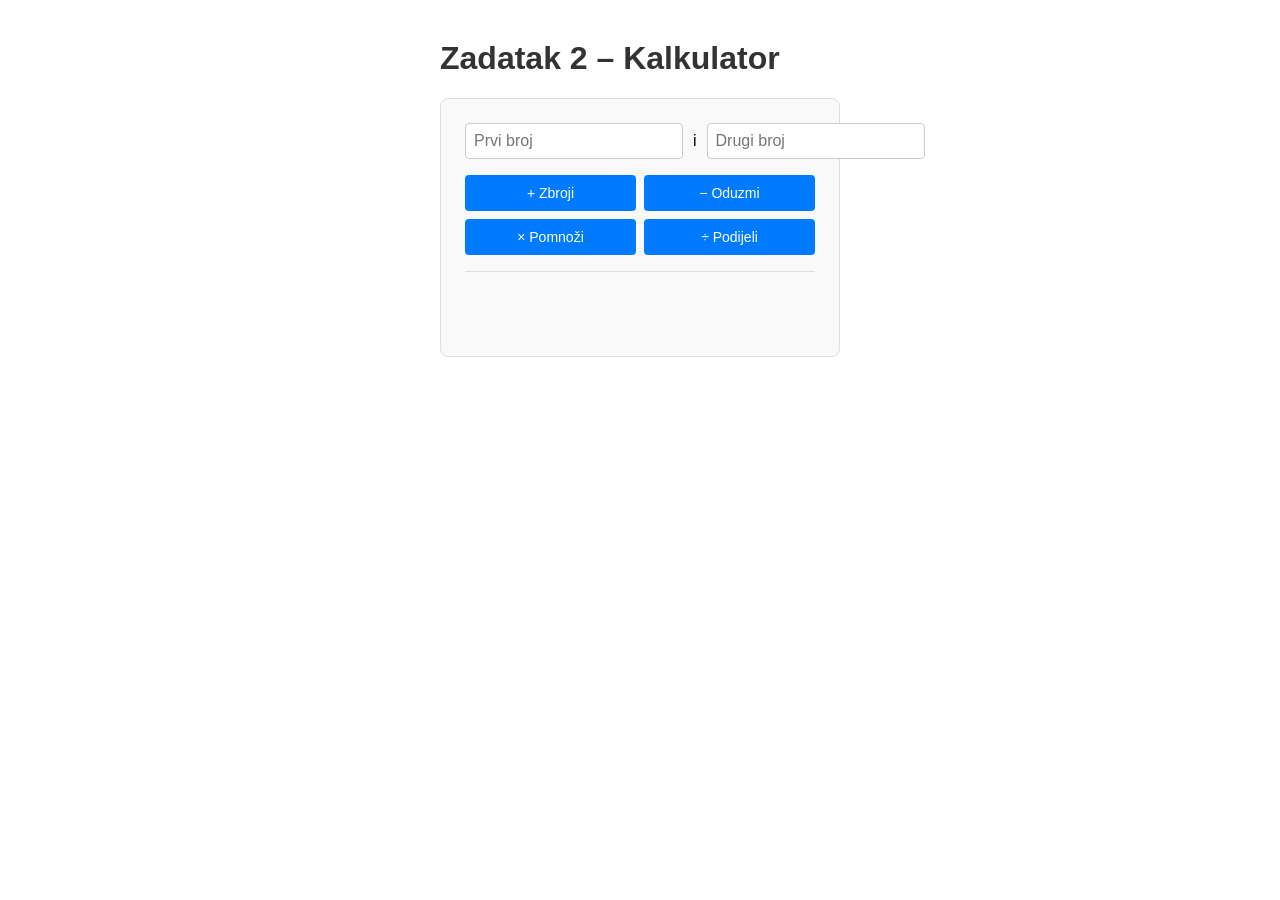
==== zadatak2/index.html @ ad4b4735 "added tasks 1-10. Co-authored-by: Copilot <copilot@github.com>" ====
<!DOCTYPE html>
<html lang="hr">
<head>
    <meta charset="UTF-8">
    <meta name="viewport" content="width=device-width, initial-scale=1.0">
    <title>Zadatak 2 – Kalkulator</title>
    <link rel="stylesheet" href="style.css">
</head>
<body>
    <h1>Zadatak 2 – Kalkulator</h1>

    <!--
        ZADATAK:
        Napravite kalkulator s dva inputa i četiri gumba za operacije.
        Svaki gumb treba izračunati odgovarajući rezultat i prikazati ga.
        Dijeljenje s nulom mora biti obrađeno.
    -->

    <div class="kalkulator">
        <div class="inputi">
            <input type="number" id="broj1" placeholder="Prvi broj">
            <span>i</span>
            <input type="number" id="broj2" placeholder="Drugi broj">
        </div>

        <div class="gumbi">
            <!-- TODO: Dodajte event listener na svaki gumb u script.js -->
            <button id="zbrajanje">+ Zbroji</button>
            <button id="oduzimanje">− Oduzmi</button>
            <button id="mnozenje">× Pomnoži</button>
            <button id="dijeljenje">÷ Podijeli</button>
        </div>

        <!-- Ovdje se prikazuje rezultat -->
        <div id="rezultat" class="rezultat">
            <!-- TODO: Rezultat se ispisuje ovdje iz JavaScript-a -->
        </div>
    </div>

    <script src="script.js"></script>
</body>
</html>
---- zadatak2/style.css ----
/* Zadatak 2 – Kalkulator */

body {
    font-family: Arial, sans-serif;
    max-width: 400px;
    margin: 40px auto;
    padding: 0 20px;
}

h1 {
    color: #333;
}

.kalkulator {
    border: 1px solid #ddd;
    border-radius: 8px;
    padding: 24px;
    background: #f9f9f9;
}

.inputi {
    display: flex;
    align-items: center;
    gap: 10px;
    margin-bottom: 16px;
}

.inputi input {
    flex: 1;
    padding: 8px;
    border: 1px solid #ccc;
    border-radius: 4px;
    font-size: 16px;
}

.gumbi {
    display: grid;
    grid-template-columns: 1fr 1fr;
    gap: 8px;
    margin-bottom: 16px;
}

.gumbi button {
    padding: 10px;
    font-size: 14px;
    border: none;
    border-radius: 4px;
    cursor: pointer;
    background-color: #007bff;
    color: white;
}

.gumbi button:hover {
    background-color: #0056b3;
}

.rezultat {
    min-height: 40px;
    font-size: 20px;
    font-weight: bold;
    text-align: center;
    color: #333;
    padding: 10px;
    border-top: 1px solid #ddd;
}

/* TODO: Dodajte klasu .greska za crveni tekst (za grešku dijeljenja s nulom) */
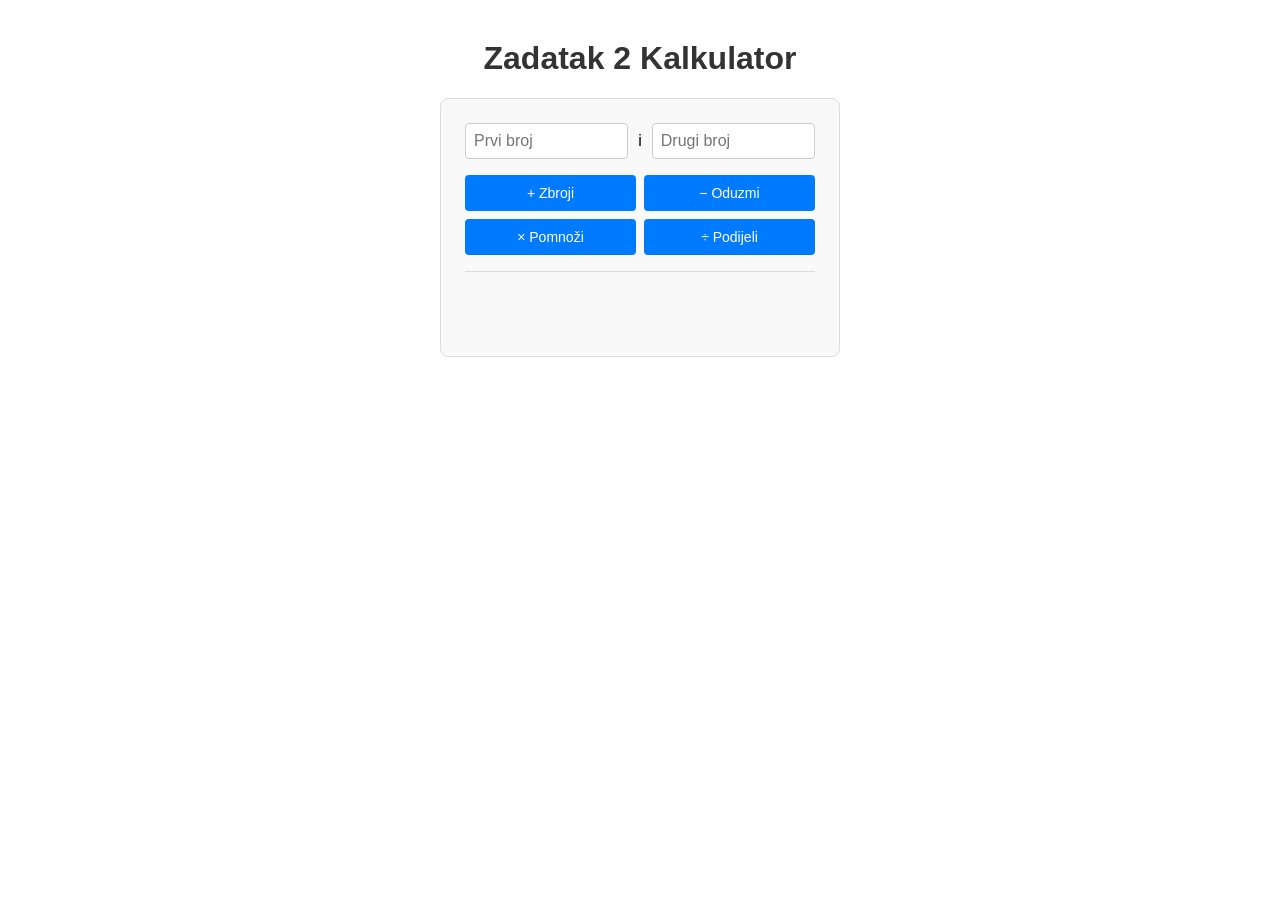
==== commit e75630c4: "start zd2" ====
--- a/zadatak2/index.html
+++ b/zadatak2/index.html
@@ -3,11 +3,11 @@
 <head>
     <meta charset="UTF-8">
     <meta name="viewport" content="width=device-width, initial-scale=1.0">
-    <title>Zadatak 2 – Kalkulator</title>
+    <title>Zadatak 2 Kalkulator</title>
     <link rel="stylesheet" href="style.css">
 </head>
 <body>
-    <h1>Zadatak 2 – Kalkulator</h1>
+    <h1>Zadatak 2 Kalkulator</h1>
 
     <!--
         ZADATAK:
@@ -18,9 +18,9 @@
 
     <div class="kalkulator">
         <div class="inputi">
-            <input type="number" id="broj1" placeholder="Prvi broj">
+            <input id="broj1" placeholder="Prvi broj">
             <span>i</span>
-            <input type="number" id="broj2" placeholder="Drugi broj">
+            <input id="broj2" placeholder="Drugi broj">
         </div>
 
         <div class="gumbi">
--- a/zadatak2/style.css
+++ b/zadatak2/style.css
@@ -9,6 +9,7 @@
 
 h1 {
     color: #333;
+    text-align: center;
 }
 
 .kalkulator {
@@ -26,7 +27,7 @@
 }
 
 .inputi input {
-    flex: 1;
+    width: 100%;
     padding: 8px;
     border: 1px solid #ccc;
     border-radius: 4px;
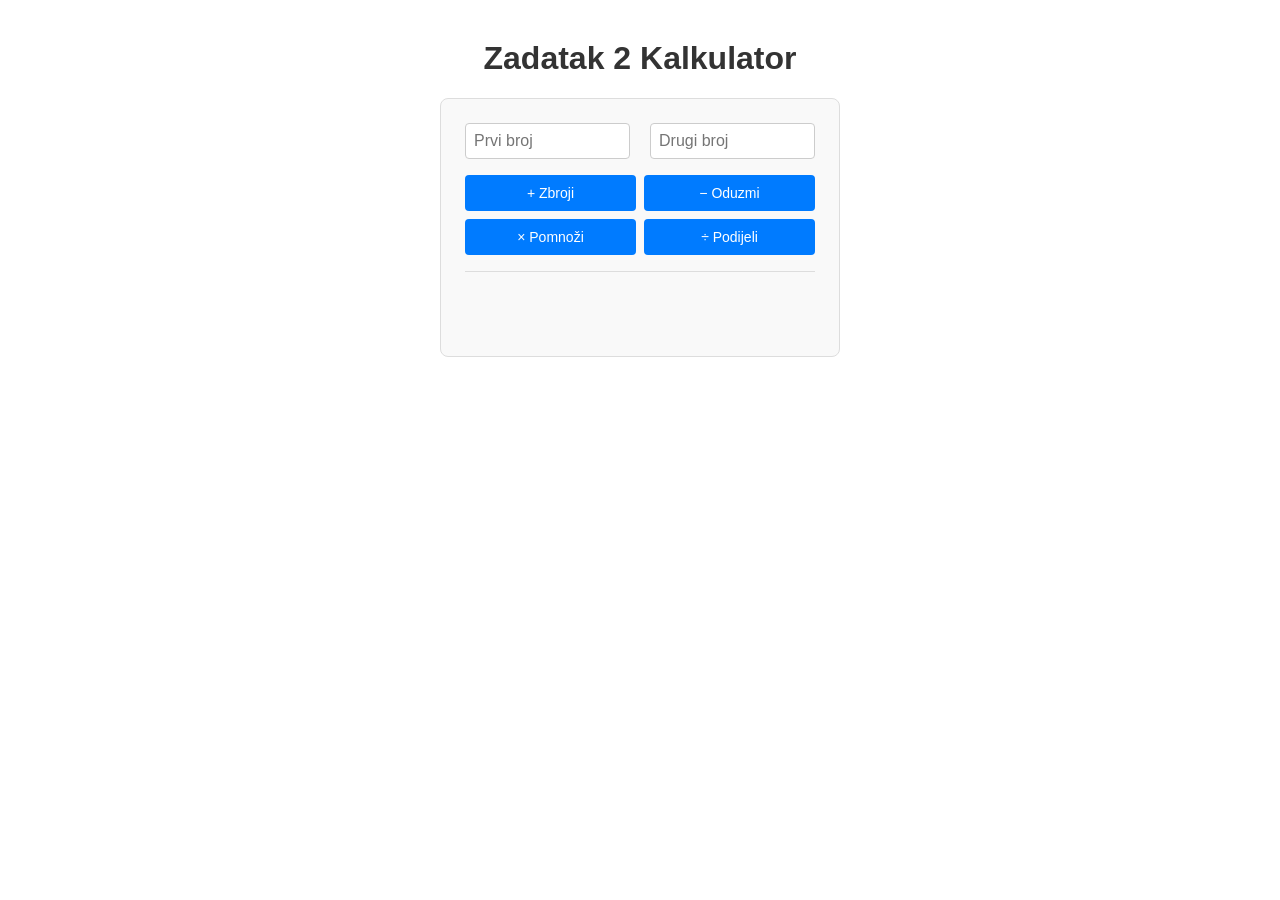
==== commit 65672fd6: "finish zd2" ====
--- a/zadatak2/index.html
+++ b/zadatak2/index.html
@@ -1,42 +1,32 @@
-<!DOCTYPE html>
+<!doctype html>
 <html lang="hr">
-<head>
-    <meta charset="UTF-8">
-    <meta name="viewport" content="width=device-width, initial-scale=1.0">
+  <head>
+    <meta charset="UTF-8" />
+    <meta name="viewport" content="width=device-width, initial-scale=1.0" />
     <title>Zadatak 2 Kalkulator</title>
-    <link rel="stylesheet" href="style.css">
-</head>
-<body>
+    <link rel="stylesheet" href="style.css" />
+    <script src="script.js" defer></script>
+  </head>
+  <body>
     <h1>Zadatak 2 Kalkulator</h1>
 
-    <!--
-        ZADATAK:
-        Napravite kalkulator s dva inputa i četiri gumba za operacije.
-        Svaki gumb treba izračunati odgovarajući rezultat i prikazati ga.
-        Dijeljenje s nulom mora biti obrađeno.
-    -->
+    <div class="kalkulator">
+      <div class="inputi">
+        <input id="broj1" placeholder="Prvi broj" />
+        <span id="operacija"></span>
+        <input id="broj2" placeholder="Drugi broj" />
+      </div>
 
-    <div class="kalkulator">
-        <div class="inputi">
-            <input id="broj1" placeholder="Prvi broj">
-            <span>i</span>
-            <input id="broj2" placeholder="Drugi broj">
-        </div>
+      <div class="gumbi">
+        <!-- TODO: Dodajte event listener na svaki gumb u script.js -->
+        <button id="zbrajanje">+ Zbroji</button>
+        <button id="oduzimanje">− Oduzmi</button>
+        <button id="mnozenje">× Pomnoži</button>
+        <button id="djeljenje">÷ Podijeli</button>
+      </div>
 
-        <div class="gumbi">
-            <!-- TODO: Dodajte event listener na svaki gumb u script.js -->
-            <button id="zbrajanje">+ Zbroji</button>
-            <button id="oduzimanje">− Oduzmi</button>
-            <button id="mnozenje">× Pomnoži</button>
-            <button id="dijeljenje">÷ Podijeli</button>
-        </div>
-
-        <!-- Ovdje se prikazuje rezultat -->
-        <div id="rezultat" class="rezultat">
-            <!-- TODO: Rezultat se ispisuje ovdje iz JavaScript-a -->
-        </div>
+      <!-- Ovdje se prikazuje rezultat -->
+      <div id="rezultat" class="rezultat"></div>
     </div>
-
-    <script src="script.js"></script>
-</body>
+  </body>
 </html>
--- a/zadatak2/style.css
+++ b/zadatak2/style.css
@@ -60,9 +60,19 @@
     font-size: 20px;
     font-weight: bold;
     text-align: center;
-    color: #333;
+    color: #0056b3;
     padding: 10px;
     border-top: 1px solid #ddd;
+    display: flex;
+    justify-content: center;
+    align-items: center;
 }
 
-/* TODO: Dodajte klasu .greska za crveni tekst (za grešku dijeljenja s nulom) */
+.greska{
+    color: red;
+}
+
+span{
+    color: #0056b3;
+}
+
